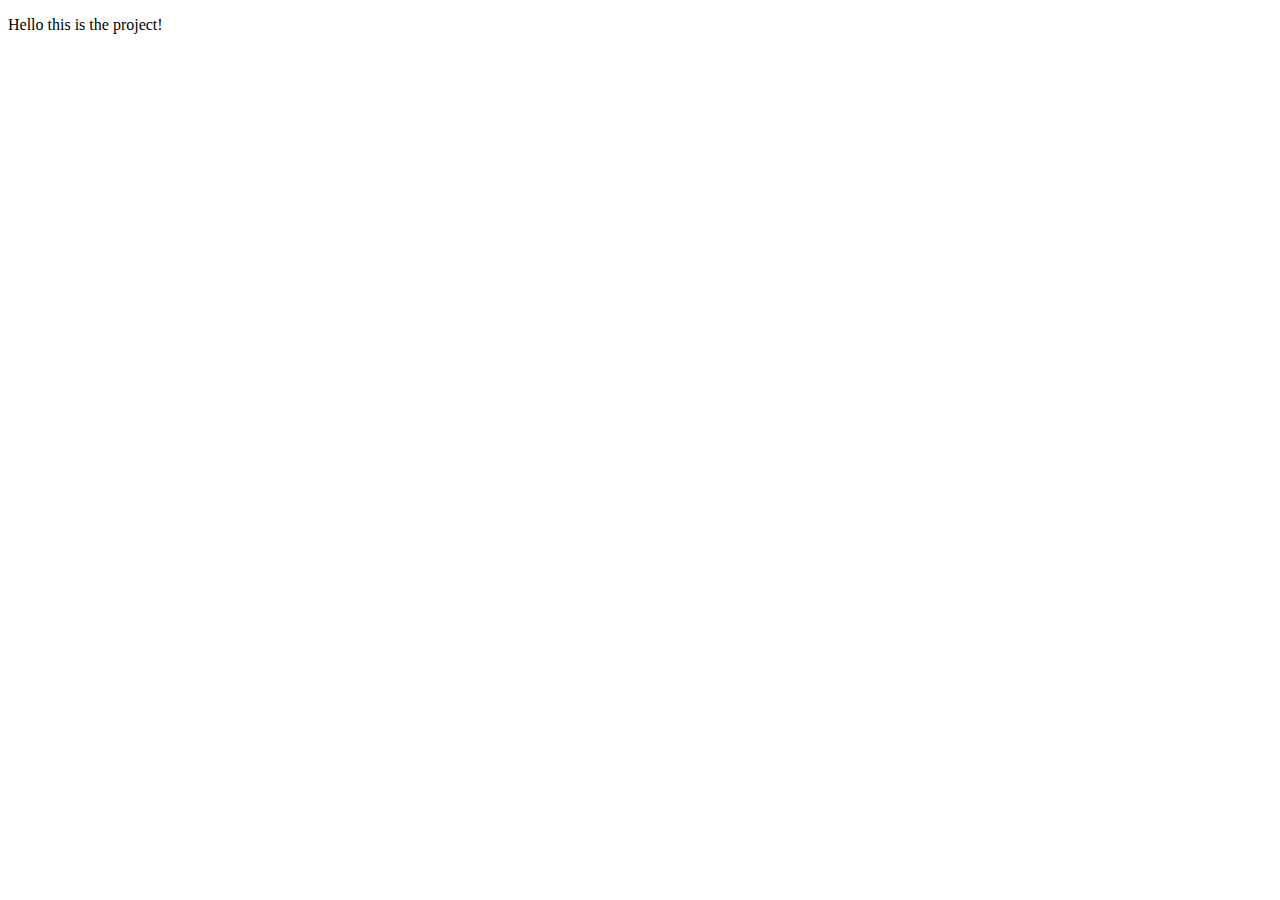
==== index.html @ e3a1743c "added index.html" ====
<!DOCTYPE html>
<html lang="en">
<head>
	<meta charset="UTF-8">
	<meta name="viewport" content="width=device-width, initial-scale=1.0">
	<title>Document</title>
</head>
<body>
	<p>Hello this is the project!</p>
</body>
</html>
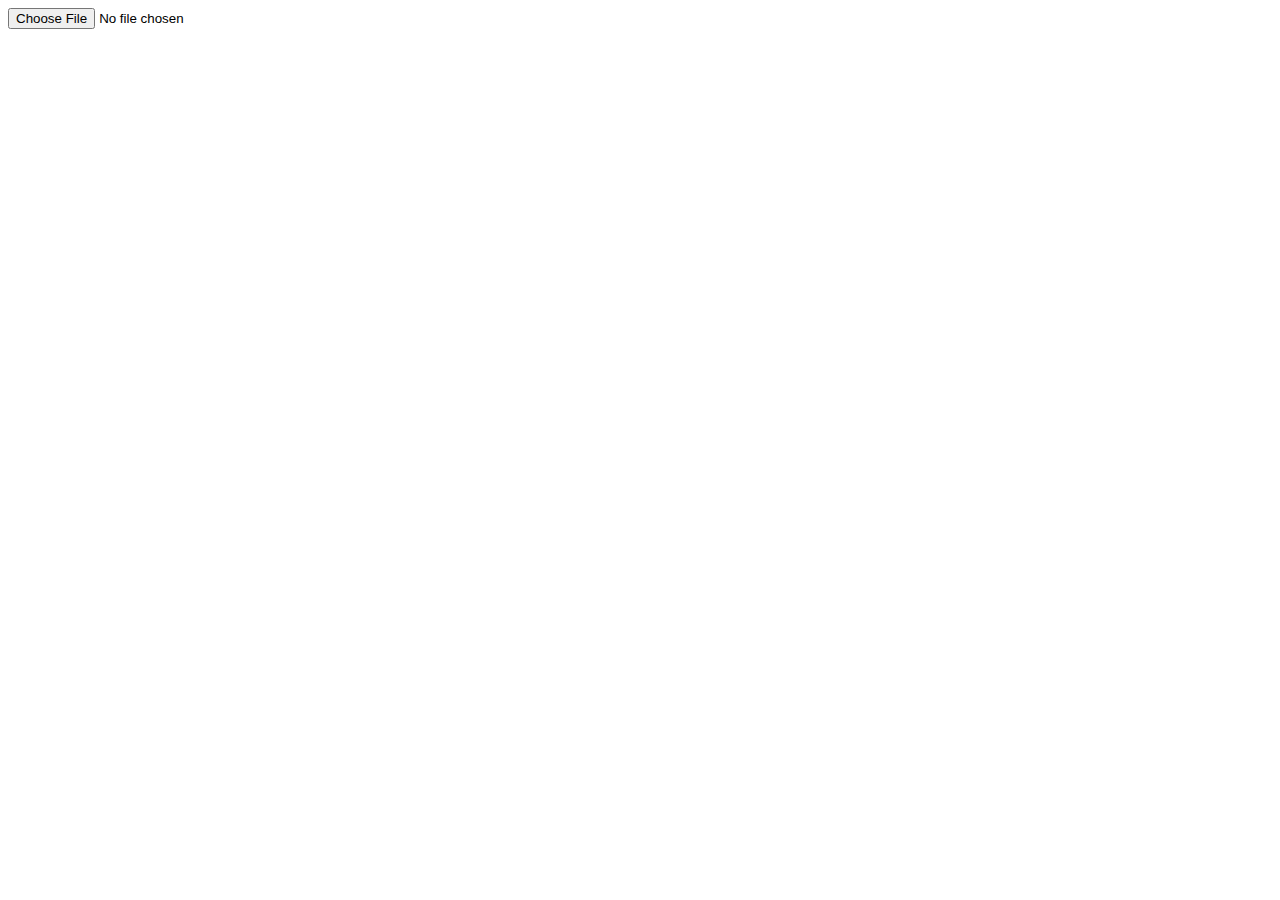
==== commit 9e0bfadf: "Added Choose File.." ====
--- a/index.html
+++ b/index.html
@@ -1,11 +1,18 @@
 <!DOCTYPE html>
 <html lang="en">
 <head>
-	<meta charset="UTF-8">
-	<meta name="viewport" content="width=device-width, initial-scale=1.0">
-	<title>Document</title>
+    <meta charset="UTF-8">
+    <meta name="viewport" content="width=device-width, initial-scale=1.0">
+    <title>Javascript Image Upload</title>
+    <link rel="stylesheet" href="index.css">
 </head>
 <body>
-	<p>Hello this is the project!</p>
+    <div class="container">
+        <input type="file" id="fileUpload" accept="image/*">
+    </div>
+  <div class="image-container">
+    <img id="output" src="" alt="">
+  </div>
 </body>
+<script src="index.js"></script>
 </html>